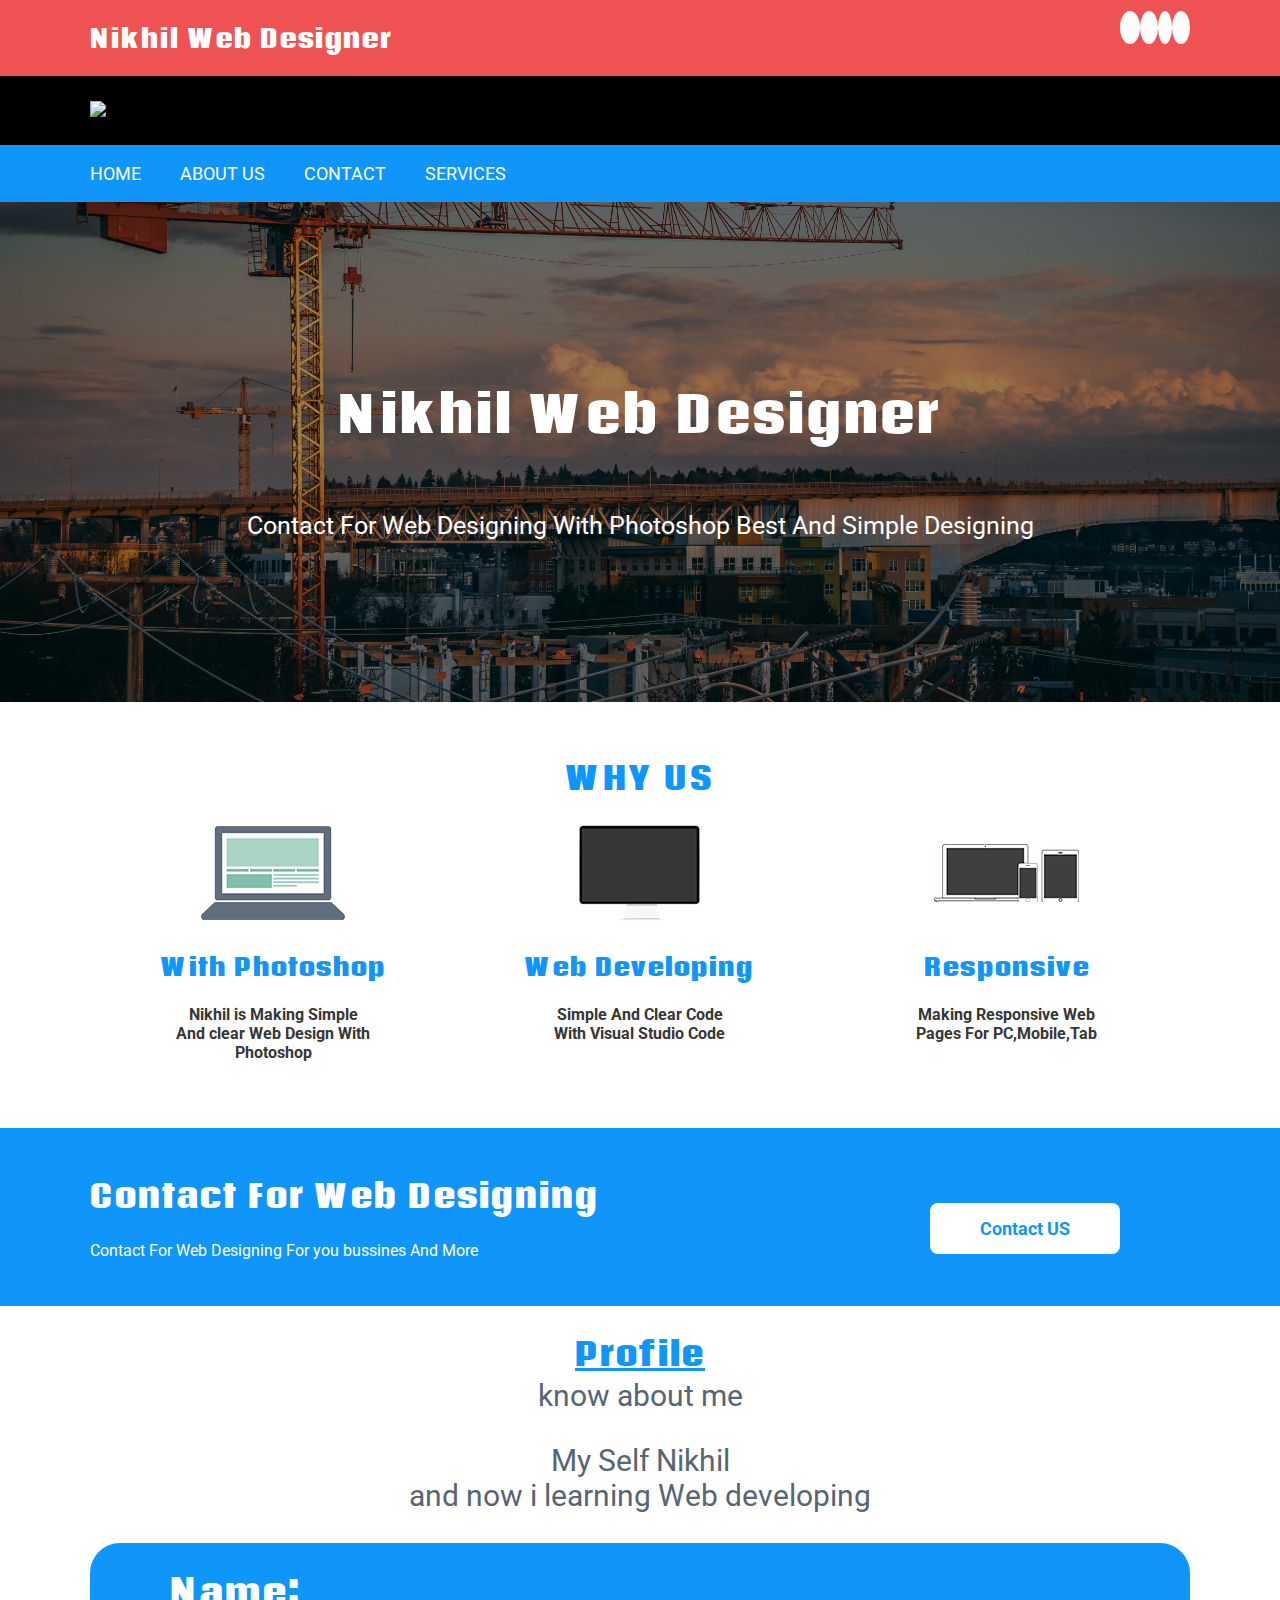
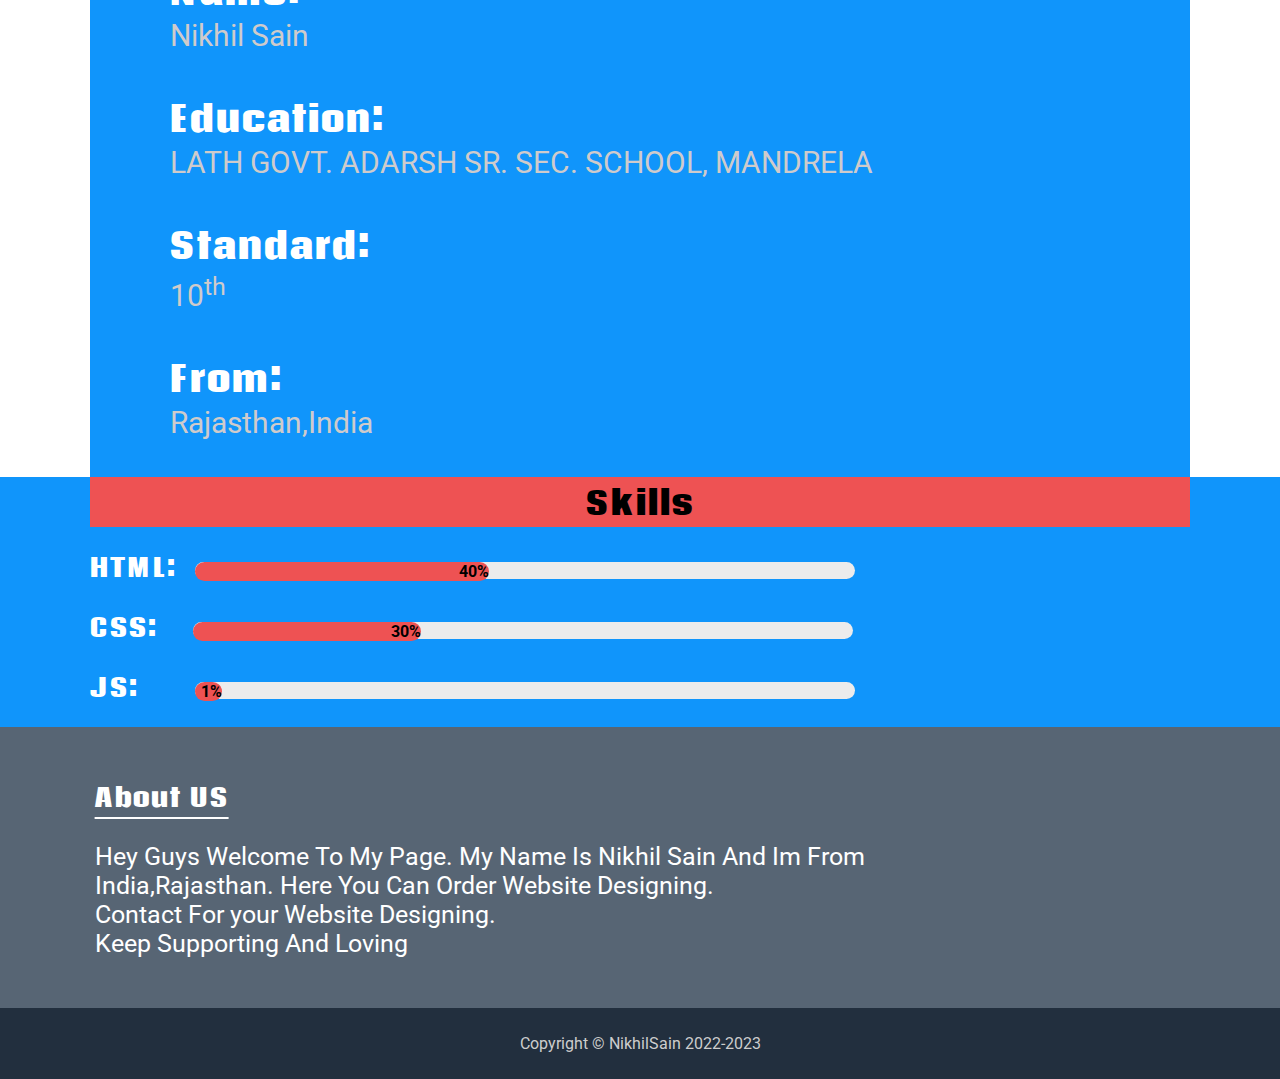
==== index.html @ d830c953 "Update index.html" ====
<!DOCTYPE html>
<html lang="en">
<head>
    <meta charset="UTF-8">
    <meta http-equiv="X-UA-Compatible" content="IE=edge">
    <meta name="viewport" content="width=device-width, initial-scale=1.0">
    <script async src="https://pagead2.googlesyndication.com/pagead/js/adsbygoogle.js?client=ca-pub-4811494682769703"
     crossorigin="anonymous"></script>
    <!-- favicon -->
    <!-- <link rel="apple-touch-icon" sizes="180x180" href="images/favicon/apple-touch-icon.png">
    <link rel="icon" type="image/png" sizes="32x32" href="images/favicon/favicon-32x32.png">
    <link rel="icon" type="image/png" sizes="16x16" href="images/favicon/favicon-16x16.png">
    <link rel="manifest" href="images/favicon/site.webmanifest">
    <meta name="msapplication-TileColor" content="#da532c">
    <meta name="theme-color" content="#ffffff"> -->

    <!-- favicon 2  -->
    <link rel="apple-touch-icon" sizes="60x60" href="images/favicon2/apple-touch-icon.png">
    <link rel="icon" type="image/png" sizes="32x32" href="images/favicon2/favicon-32x32.png">
    <link rel="icon" type="image/png" sizes="16x16" href="images/favicon2/favicon-16x16.png">
    <link rel="manifest" href="images/favicon2/site.webmanifest">
    <link rel="mask-icon" href="images/favicon2/safari-pinned-tab.svg" color="#5bbad5">
    <meta name="msapplication-TileColor" content="#da532c">
    <meta name="theme-color" content="#ffffff">

    <!-- google search console tag for verify -->
    <meta name="google-site-verification" content="36JHFNyHeUBOlXaxY9qEIIsFHERFGUezbSub5LZDFSk" />

    <!-- google-fonts -->
    <link rel="preconnect" href="https://fonts.googleapis.com">
    <link rel="preconnect" href="https://fonts.gstatic.com" crossorigin>
    <link href="https://fonts.googleapis.com/css2?family=Roboto&display=swap" rel="stylesheet">

    <!-- fontawesome -->
    <script src="https://kit.fontawesome.com/7990f8f415.js" crossorigin="anonymous"></script>

    <!-- google ads -->
    <!-- <script async src="https://pagead2.googlesyndication.com/pagead/js/adsbygoogle.js?client=ca-pub-5054787145013030"
     crossorigin="anonymous"></script> -->

    <!-- style -->
    <link rel="stylesheet" href="css/style.css">

    <title>Nikhil Web Designer</title>
    <meta name="description" content="Here is you can Make your website design and website developing">
</head>
<body>

    <div id="countainer">
        <!-- header -->
        <header>
            <!-- topbar -->
            <div id="topbar" class="uni-padding">
                <h1 id="heading-name">Nikhil Web Designer</h1>
                <div id="social-icon">
                    <a href="https://www.facebook.com/nikhil.sain.3194524/" target="_blank"><i class="fa-brands fa-facebook-f"></i></a>
                    <a href="whatsapp://send?phone=%20%20+91-7891541245%20&amp;text=Hello!" target="_blank"><i class="fa-brands fa-whatsapp"></i></a>
                    <a href="https://twitter.com/NikhilS04658724" target="_blank"><i class="fa-brands fa-twitter"></i></a>
                    <a href="https://www.instagram.com/nikhil_sain_74/" target="_blank"><i class="fa-brands fa-instagram"></i></a>
                </div>
            </div>

            <!-- logo bar -->
            <div id="logobar" class="uni-padding">
                <img src="images/logo3.jpg" alt="logo">
            </div>

            <!-- nav bar -->
            <nav id="navbar" class="uni-padding">
                <ul>
                    <!-- Mobile btn  -->
                    <li id="mobile-cross"><a href="javascript:void(0)" onclick="closeMenu()">Close <i class="fa-solid fa-square-xmark"></i></a></li>
                    <li><a id="a1" href="index.html">Home</a></li>
                    <li><a id="a2" href="about.html">About Us</a></li>
                    <li><a id="a3" href="">Contact</a></li>
                    <li><a id="a4" href="">Services</a></li>
                </ul>
            </nav>
            <!-- menu-bar-btn  -->
            <div id="mobile-bar-btn" onclick="openMenu()">
                <i class="fa-solid fa-bars"></i> Menu
            </div>
        </header>


        <!-- poster -->
        <div id="poster" class="uni-padding">
            <h1>Nikhil Web Designer</h1>
            <p>
                Contact For Web Designing With Photoshop Best And Simple Designing
            </p>
        </div>
        
        <script async src="https://pagead2.googlesyndication.com/pagead/js/adsbygoogle.js?client=ca-pub-4811494682769703"
     crossorigin="anonymous"></script>
<!-- developer -->
<ins class="adsbygoogle"
     style="display:block"
     data-ad-client="ca-pub-4811494682769703"
     data-ad-slot="6808204203"
     data-ad-format="auto"
     data-full-width-responsive="true"></ins>
<script>
     (adsbygoogle = window.adsbygoogle || []).push({});
</script>

        <!-- why us section -->
        <div id="whysection" class="uni-padding">
            <h1 id="why-us-heading">WHY US</h1>
            <div class="section33">
                <img src="images/why1.png" alt="">
                <h2>With Photoshop</h2>
                <b><p>Nikhil is Making Simple <br> And clear Web Design With <br> Photoshop</p></b>
            </div>
            <div class="section33">
                <img src="images/why2.png" alt="">
                <h2>Web Developing</h2>
                <b><p>Simple And Clear Code <br> With Visual Studio Code</p></b>
            </div>
            <div class="section33">
                <img src="images/why3.png" alt="">
                <h2>Responsive</h2>
                <b><p>Making Responsive Web <br> Pages For PC,Mobile,Tab</p></b>
            </div>
        </div>

        <!-- contact section -->
        <div id="contact-container" class="uni-padding">
            <div class="section70">
                <h1>Contact For Web Designing</h1>
                <p>Contact For Web Designing For you bussines And More</p>
            </div>
            <div class="section30">
                <a href="mailto:gameworld804@gmail.com?subject=For web developing help or contact" id="contact-btn">Contact US</a>
            </div>
        </div>

        <div id="profile-container" class="uni-padding">
            
            <div id="profile-name-header">
                <div>
                    <h1>Profile</h1>
                </div>

                <div>
                    <p>know about me</p>
                    <p>My Self Nikhil <br>
                    and now i learning Web developing</p>
                </div>
                    <!-- <p><ins>Profile</ins><br>Know About Me</p> -->
            </div>

            <div id="profile-info">
                <h3>Name:</h3>
                <p>Nikhil Sain</p>
                <!-- <h3>Last Name:</h3>
                <p>Sain</p> -->
                <!-- <h3>Fullname:</h3>
                <p>Nikhil Sain</p> -->
                <h3>Education:</h3>
                <p>LATH GOVT. ADARSH SR. SEC. SCHOOL, MANDRELA</p>
                <h3>Standard:</h3>
                <p>10<sup>th</sup></p>
                <h3>From:</h3>
                <p>Rajasthan,India</p>
            </div>

        </div>

        <div id="skill-container" class="uni-padding">

            <!-- skill header -->
            <div id="skill-header">
                <h1>Skills</h1>
            </div>

            <div id="skill-bars">

                <!-- skills bars -->
                <div class="skill-bar-html">
                    
                    <h1>HTML:</h1> <div><span>40%</span></div>

                </div>

                <div class="skill-bar-css">
                    
                    <h1>CSS:</h1> <div><span>30%</span></div>

                </div>

                <div class="skill-bar-javascript">
                    
                    <h1>JS:</h1> <div><span>1%</span></div>

                </div>

            </div>

        </div>

        <!-- footer -->
        <footer>
            <div id="about-us" class="uni-padding">
                <div id="footer-about">
                    <h3>About US</h3>
                    <p>Hey Guys Welcome To My Page. My Name Is Nikhil Sain And Im From <br> India,Rajasthan. Here You Can Order Website Designing. <br> Contact For your Website Designing. <br> Keep Supporting And Loving</p>
                </div>
            </div>
            <div id="copyright">
                <p>Copyright &copy; NikhilSain 2022-2023</p>
            </div>
        </footer>
    </div>

    <!-- script -->
    <script src="js/script.js"></script>
</body>
</html>
---- css/style.css ----
/* font */
@font-face{
    font-family: CodaCaption-ExtraBold;
    src: url(../fonts/CodaCaption-ExtraBold.ttf);
}
*{
    font-family: 'Roboto', sans-serif;
}
h1,h2,h3,h4,h5{
    font-family: CodaCaption-ExtraBold;
}

/* body */
body{
    margin: 0;
}
.uni-padding{
    padding: 0 7%;
}

/* top bar */
#topbar{
    /* background-color: #576574; */
    background-color: #ee5253;
    padding-top: 18px;
    padding-bottom: 18px;
    overflow: auto;
}
#heading-name{
    float: left;
    color: #fdfdfd;
    margin: 0;
    font-size: 25px;
}
#social-icon{
    float: right;
}
.fa-brands{
    background-color: #fdfdfd;
    color: #576574;
    padding: 7px;
    border-radius: 50%;
}
.fa-facebook-f{
    padding: 7px 10px;
}
.fa-whatsapp{
    padding: 7px 9px;
}
.fa-instagram{
    padding: 7px 9px;
}

/* Logo bar */
#logobar{
    background-color: #000000;
}
#logobar img{
    /* width: 150px; */
    /* width: 800px; is wale me acha khasa bda img hain but latest wala use kiya  */
    width: 800px;
    margin: 25px 0px;
}

/* nav bar */

#navbar{
    /* background-color: #ee5253; */
    background-color: #1095fb;
}
#navbar ul{
    margin: 0;
    padding: 0;
}
#navbar ul li{
    display: inline-block;
    padding: 18px 0px;
    padding-right: 35px;
}
#navbar ul li a{
    text-transform: uppercase;
    color: #fdfdfd;
    text-decoration: none;
    font-size: 18px;
    /* position: relative;
    top: -10px; */
}

#a1:hover{
    position: relative;
    top: -5px;
}
#a2:hover{
    position: relative;
    top: -5px;
}
#a3:hover{
    position: relative;
    top: -5px;
}
#a4:hover{
    position: relative;
    top: -5px;
}


/* poster */
#poster{
    background-image: url(../images/banner.jpg);
    background-attachment: fixed;
    height: 500px;
    background-position: center;
    background-size: cover;
    display: flex;
    justify-content: center;
    align-items: center;
    color: white;
    flex-direction: column;
}
#poster h1{
    font-size: 50px;
}
#poster p{
    /* font-size: 18px; */
    font-size: 25px;
    text-align: center;
}

/* why us */
#whysection{
    overflow: auto;
    margin-bottom: 50px;
}
#why-us-heading{
    /* color: #ee5253; */
    color: #1095fb;
    text-align: center;
    font: 35px;
    margin-top: 50px;
}
.section33{
    width: 33.33%;
    float: left;
    text-align: center;
    box-sizing: border-box;
}
.section33 h2{
    /* color: #ee5253; */
    color: #1095fb;
}
.section33 p{
    color: #363636;
}
/* .section33 img{
    width: 150px;
} */


/* contact section */
#contact-container{
    /* background-color: #ee5253; */
    background-color: #1095fb;
    color: white;
    overflow: auto;
    padding-top: 20px;
    padding-bottom: 30px;
}
.section70{
    width: 70%;
    float: left;
}
.section30{
    width: 30%;
    float: left;
    text-align: center;
    padding-top: 70px;
}
#contact-btn{
    background-color: white;
    /* color: #ee5253; */
    color: #1095fb;
    padding: 15px 50px;
    text-decoration: none;
    border-radius: 8px;
    font-size: 18px;
    font-weight: bold;
}

/* profile section  */

/* profile header section  */
#profile-name-header div{
    text-align: center;
}
#profile-name-header div h1{
    text-decoration: underline;
    margin-bottom: 0;
}
#profile-name-header div p{
    color: #576574;
    font-size: 30px;
    margin-top: 0;
}

#profile-name-header{
    /* color: #ee5253; */
    color: #1095fb;
}

/* profile-infos  */
#profile-info{
    /* border-radius: 30px; */
    /* border-radius: 0px 160px; */
    border-radius: 30px 30px 0px 0px;
    font-size: 30px;
    /* background-color: #ee5253; */
    background-color: #1095fb;
    color: white;
    padding-top: 20px;
    /* padding-bottom: 20px; */
    margin-bottom: 10px;
}
#profile-info h3{
    padding-left: 80px;
}
#profile-info p{
    padding-left: 80px;
}
#profile-info h3{
    margin: 0;
    /* color: rgb(28, 26, 26); */
    color: white;
    /* padding: 20px; */
    /* padding-left: 80px; */
    /* border-bottom: 3px solid white; */
}
#profile-info p{
    color:#cfcbcb;
    margin-top: 0;
    /* border-bottom: 3px solid white; */
    padding-bottom: 37px;
    margin-bottom: 0;
}

/* SKILL */

/* skill header  */
#skill-container{
    /* background-color: #ee5253; */
    background-color: #1095fb;
    margin-top: -10px;
}
#skill-header{
    /* background-color: #576574; */
    background-color:#ee5253;
    text-align: center;
}
#skill-header h1{
    margin: 0;
}

/* bar for html-skill  */
.skill-bar-html{
    padding-top: 20px;
    padding-bottom: 20px;
}
.skill-bar-html h1{
    color: white;
    display: inline;
    font-size: 25px;

}
.skill-bar-html div{
    font-weight: bolder;
    display: inline-block;
    background-color: rgb(236, 236, 236);
    width: 60%;
    height: 17px;
    border-radius: 20px;
    margin-left: 15px;
}
.skill-bar-html div span{
    padding-left: 40%;
    /* background-color: deepskyblue; */
    background-color:#ee5253;
    width: max-content;
    border-radius: 20px;
}

/* bar for css-skill */

.skill-bar-css h1{
    color: white;
    display: inline;
    font-size: 25px;

}
.skill-bar-css div{
    font-weight: bolder;
    display: inline-block;
    background-color: rgb(236, 236, 236);
    width: 60%;
    height: 17px;
    border-radius: 20px;
    margin-left: 32px;
}
.skill-bar-css div span{
    padding-left: 30%;
    /* background-color: deepskyblue; */
    background-color:#ee5253;
    width: max-content;
    border-radius: 20px;
}

/* skill for JavaScript */
.skill-bar-javascript{
    padding-top: 20px;
    padding-bottom: 20px;
}
.skill-bar-javascript h1{
    color: white;
    display: inline;
    font-size: 25px;

}
.skill-bar-javascript div{
    font-weight: bolder;
    display: inline-block;
    background-color: rgb(236, 236, 236);
    width: 60%;
    height: 17px;
    border-radius: 20px;
    margin-left: 53px;
}
.skill-bar-javascript div span{
    padding-left: 1%;
    /* background-color: deepskyblue; */
    background-color:#ee5253;
    width: max-content;
    border-radius: 20px;
}


/* footer */
#about-us{
    background-color: #576574;
    color: white;
}
#footer-about{
    padding: 25px 5px;
}
#footer-about h3{
    text-decoration: underline;
    text-underline-offset: 10px;
    text-decoration-thickness: 2px;
    font-size: 25px;
}
#footer-about p{
    font-size: 25px;
}
#copyright{
    background-color: #222f3e;
    text-align: center;
    color: #cdcdcd;
    padding: 10px;
}

/* mobile menu  */
#navbar ul #mobile-cross, #mobile-bar-btn{
    display: none;
}

/* responsive mobile */

/* poster responsive */
@media only screen  and (max-width: 865px){
    #logobar img{
        width: 438px;
    }
}

/* other responsive */
@media only screen  and (max-width: 500px){
    #logobar{
        text-align: center;
    }
    #logobar img{
        width: 200px;
    }
    #poster h1 {
        /* font-size: 26px; */
        font-size: 25px;
    }
    #heading-name{
        font-size: 15px;
    }
    .section33, .section70, .section30, .div33{
        width: 100%;
    }
    .section70{
        text-align: center;
        padding-right: 0px;
    }
    .section30{
        padding-top: 20px;
        padding-bottom: 20px;
    }

    #profile-name-header div p{
        font-size: 18px;
    }

    #profile-info{
        /* font-size: 24; */
        font-size: 15px;
    }
    #profile-info h3{
        padding-left: 27px;
    }
    #profile-info p{
        padding-left: 27px;
    }
}

/* mobile menu */
@media only screen  and (max-width: 500px){
    #navbar{
        position: absolute;
        top: 0px;
        height: 100vh;
        width: 280px;
        padding: 0px;
    }
    #navbar ul li{
        display: block;
        padding: 18px 0px;
        padding-right: 35px;
        border-bottom: 1px solid grey;
        padding-left: 20px;
    }
    #mobile-cross{
        text-align: right;
    }
    .fa-square-xmark{
        font-size: 25px;
    }
    #navbar{
        left: -280px;
        transition: 0.3s ease;
    }
    #mobile-bar-btn{
        /* background-color: #ee5253; */
        background-color: #1095fb;
        color: white;
        padding: 18px;
        font-size: 28px;
    }
    #navbar ul #mobile-cross, #mobile-bar-btn{
        display: block;
    }
}
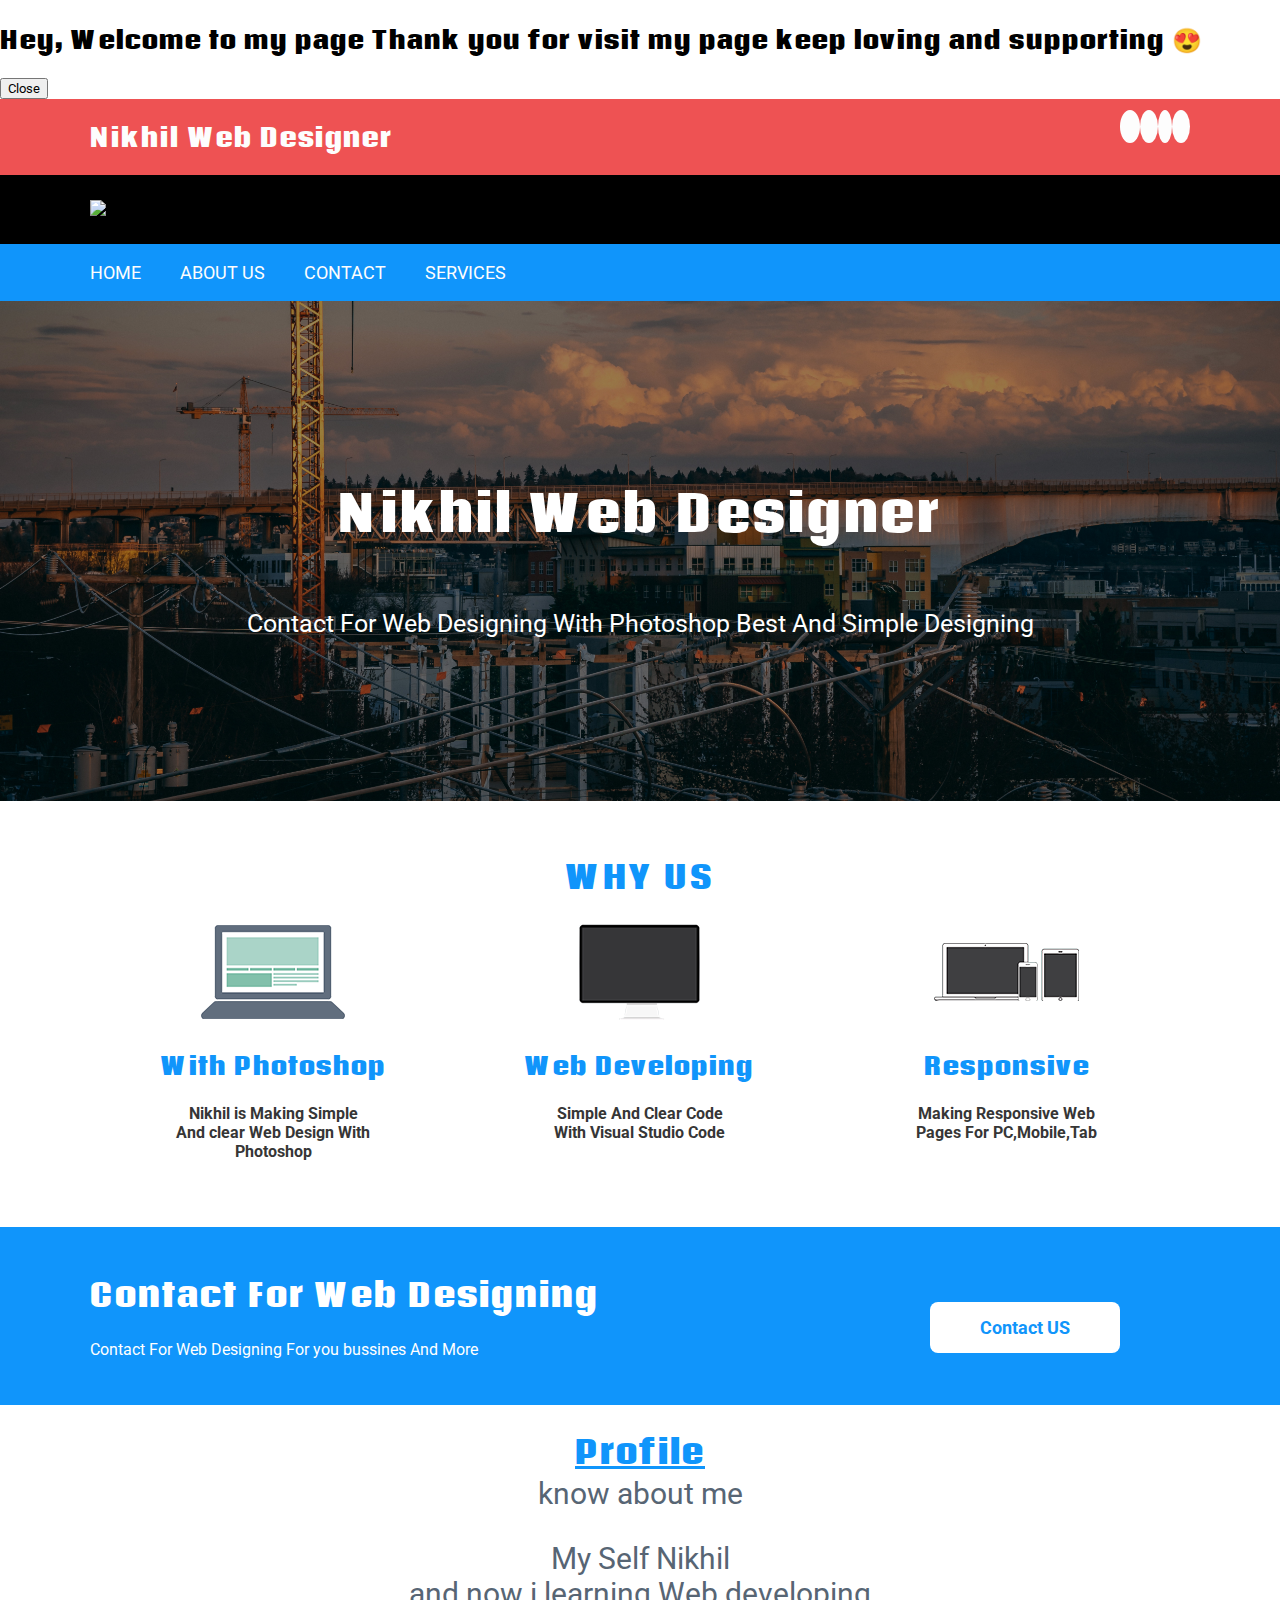
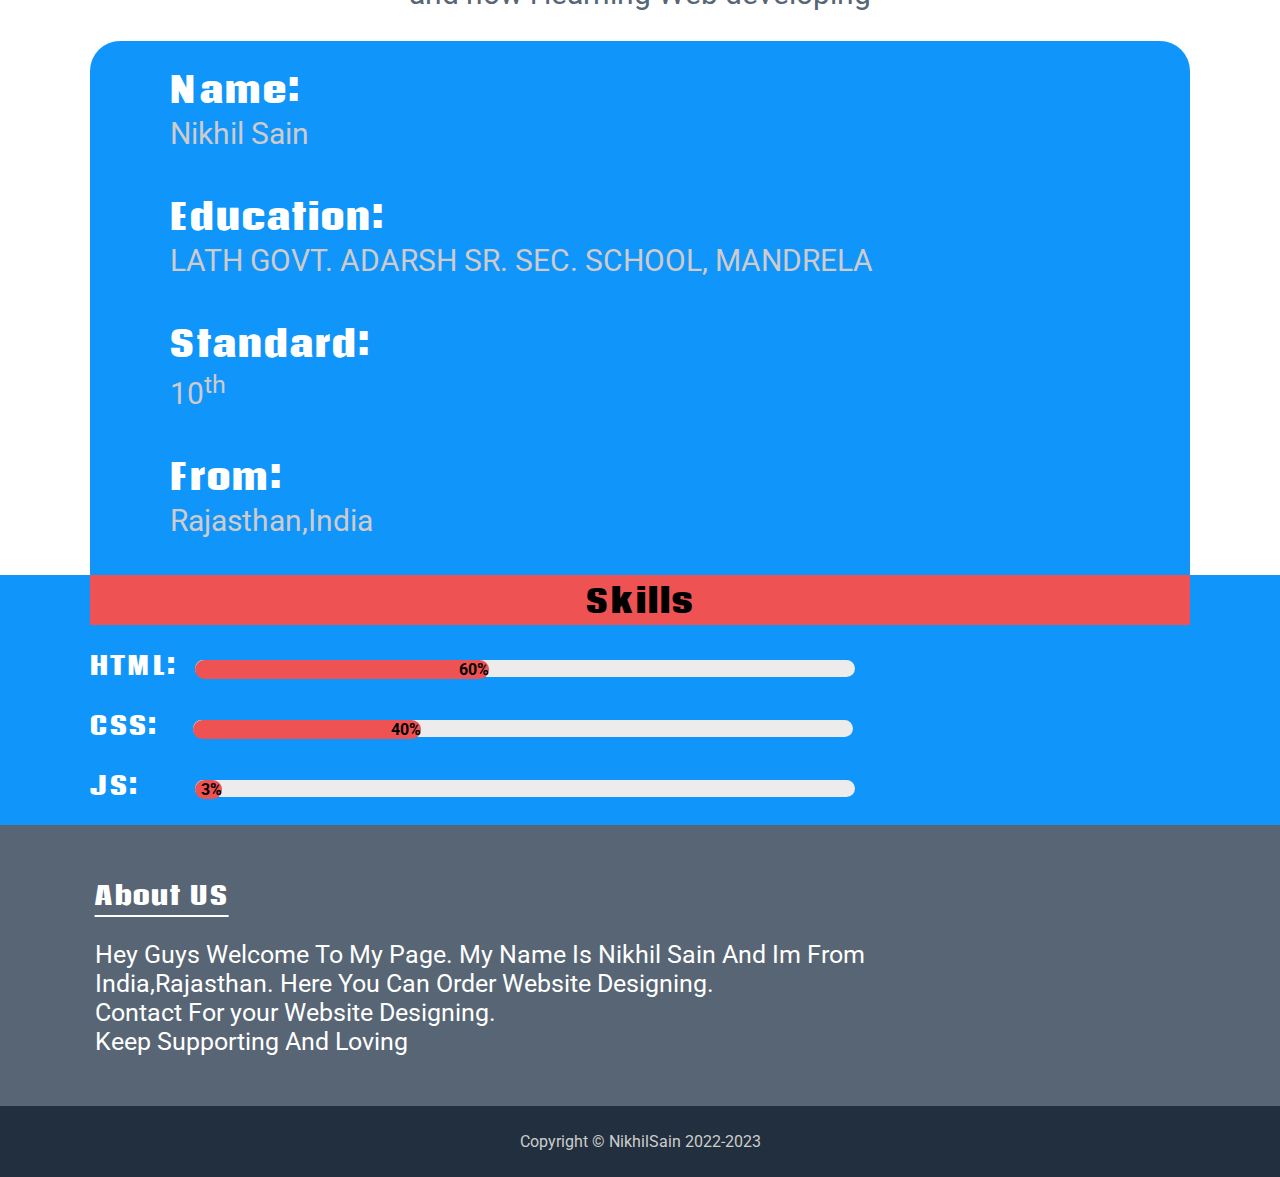
==== commit ac7e796e: "Update index.html" ====
--- a/index.html
+++ b/index.html
@@ -34,12 +34,10 @@
     <!-- fontawesome -->
     <script src="https://kit.fontawesome.com/7990f8f415.js" crossorigin="anonymous"></script>
 
-    <!-- google ads -->
-    <!-- <script async src="https://pagead2.googlesyndication.com/pagead/js/adsbygoogle.js?client=ca-pub-5054787145013030"
-     crossorigin="anonymous"></script> -->
 
     <!-- style -->
     <link rel="stylesheet" href="css/style.css">
+    <link rel="stylesheet" href="css/intro.css">
 
     <title>Nikhil Web Designer</title>
     <meta name="description" content="Here is you can Make your website design and website developing">
@@ -47,6 +45,15 @@
 <body>
 
     <div id="countainer">
+
+        <!-- Intro -->
+        <div id="intro-container">
+            <div id="intro">
+                <h2>Hey, Welcome to my page Thank you for visit my page keep loving and supporting 😍</h2>
+            </div>
+            <button onclick="closeIntro()" id="intro-close-btn">Close</button>
+        </div>
+
         <!-- header -->
         <header>
             <!-- topbar -->
@@ -90,7 +97,7 @@
                 Contact For Web Designing With Photoshop Best And Simple Designing
             </p>
         </div>
-        
+
         <script async src="https://pagead2.googlesyndication.com/pagead/js/adsbygoogle.js?client=ca-pub-4811494682769703"
      crossorigin="anonymous"></script>
 <!-- developer -->
@@ -179,19 +186,19 @@
                 <!-- skills bars -->
                 <div class="skill-bar-html">
                     
-                    <h1>HTML:</h1> <div><span>40%</span></div>
+                    <h1>HTML:</h1> <div><span>60%</span></div>
 
                 </div>
 
                 <div class="skill-bar-css">
                     
-                    <h1>CSS:</h1> <div><span>30%</span></div>
+                    <h1>CSS:</h1> <div><span>40%</span></div>
 
                 </div>
 
                 <div class="skill-bar-javascript">
                     
-                    <h1>JS:</h1> <div><span>1%</span></div>
+                    <h1>JS:</h1> <div><span>3%</span></div>
 
                 </div>
 
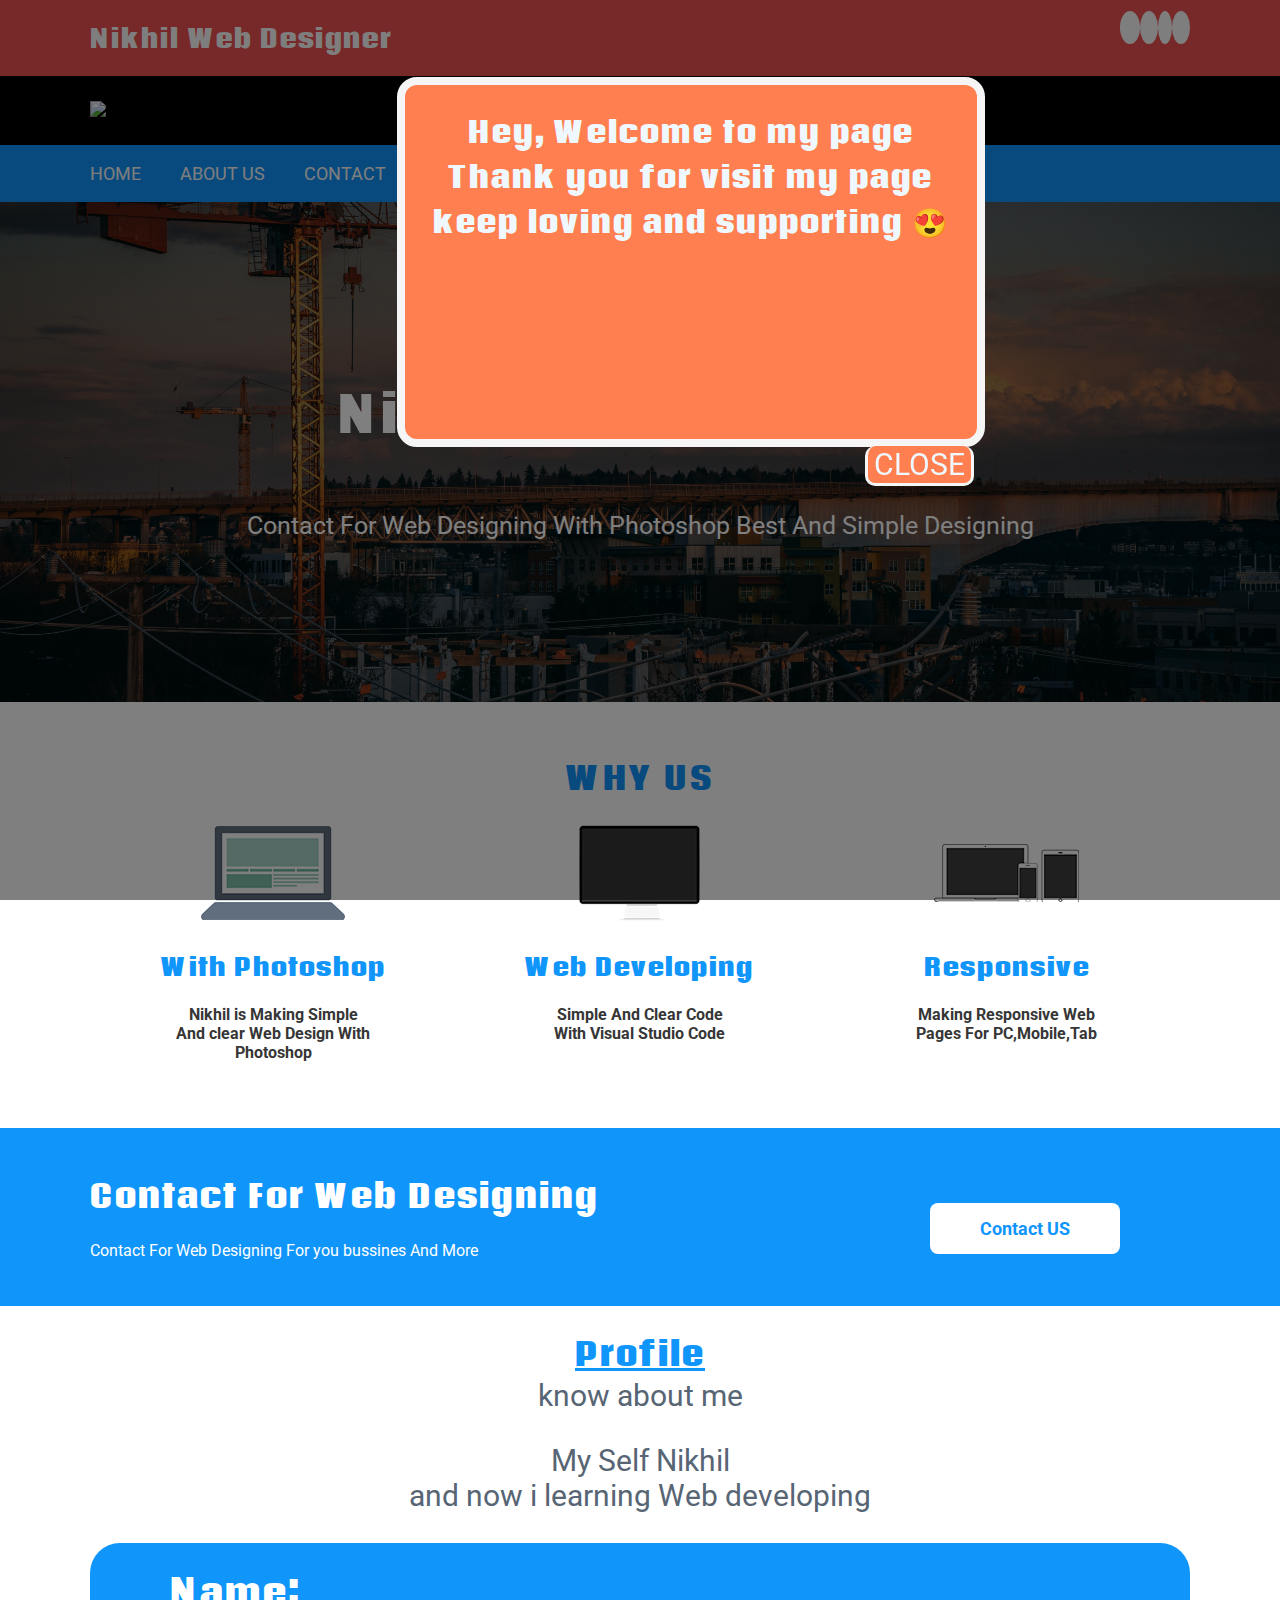
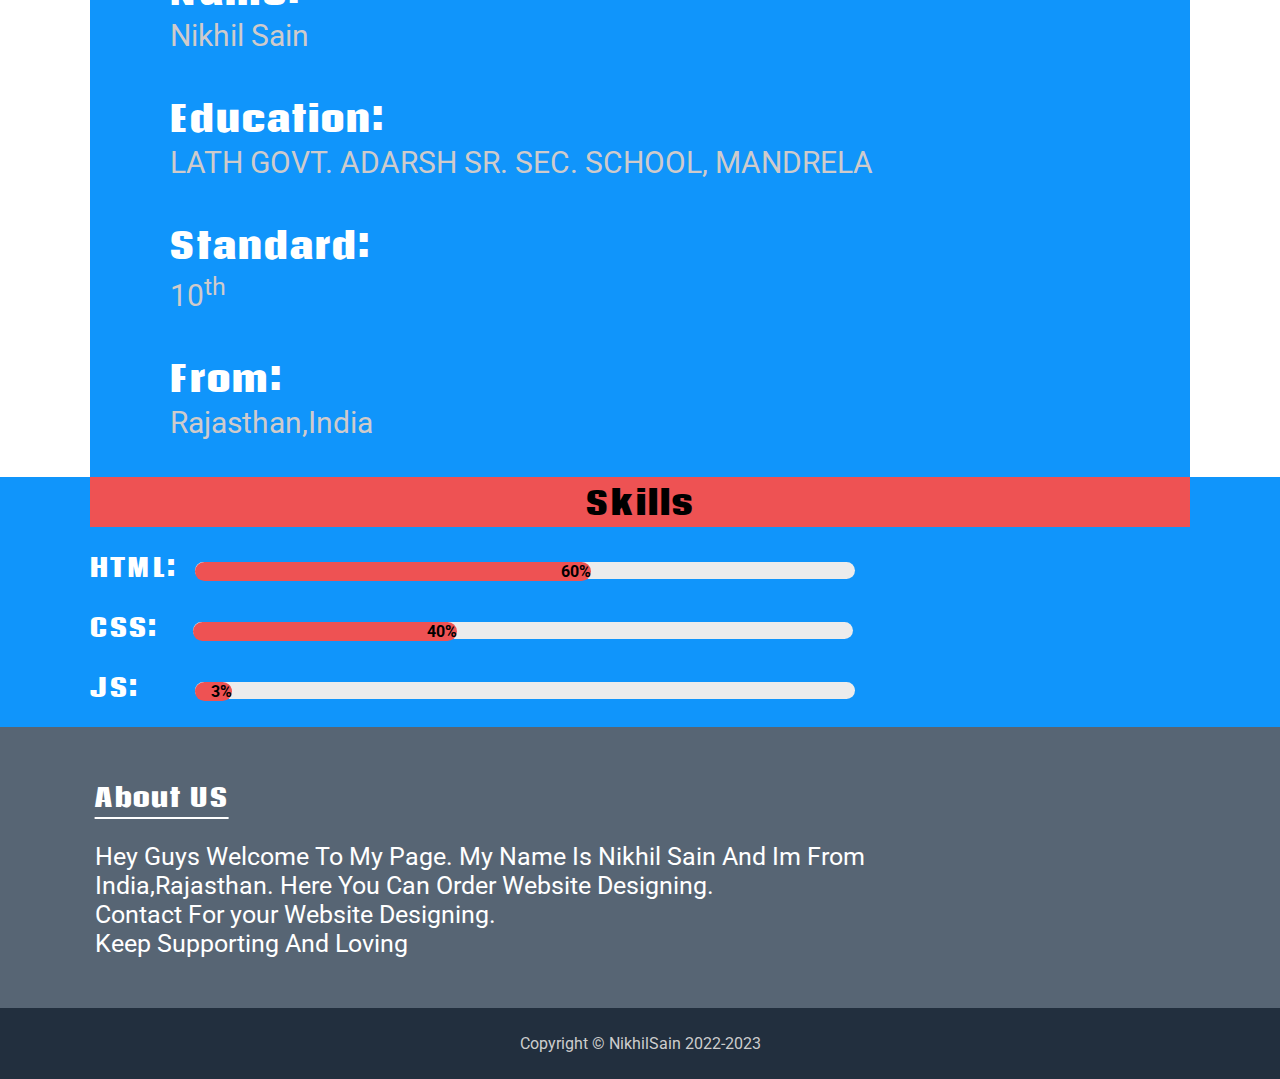
==== commit 4e32c9ec: "Update index.html" ====
--- a/index.html
+++ b/index.html
@@ -38,6 +38,7 @@
     <!-- style -->
     <link rel="stylesheet" href="css/style.css">
     <link rel="stylesheet" href="css/intro.css">
+    <link rel="stylesheet" href="css/selection.css">
 
     <title>Nikhil Web Designer</title>
     <meta name="description" content="Here is you can Make your website design and website developing">
@@ -47,12 +48,17 @@
     <div id="countainer">
 
         <!-- Intro -->
-        <div id="intro-container">
-            <div id="intro">
-                <h2>Hey, Welcome to my page Thank you for visit my page keep loving and supporting 😍</h2>
-            </div>
-            <button onclick="closeIntro()" id="intro-close-btn">Close</button>
-        </div>
+        <div id="dark-bg">
+
+            <div id="intro-container">
+                <div id="intro">
+                    <h2>Hey, Welcome to my page Thank you for visit my page keep loving and supporting 😍</h2>
+                </div>
+                <button onclick="closeIntro()" id="intro-close-btn">CLOSE</button>
+            </div> 
+
+        </div>
+        
 
         <!-- header -->
         <header>
@@ -69,7 +75,7 @@
 
             <!-- logo bar -->
             <div id="logobar" class="uni-padding">
-                <img src="images/logo3.jpg" alt="logo">
+                <img src="images/Logo3.jpg" alt="logo">
             </div>
 
             <!-- nav bar -->
--- a/css/style.css
+++ b/css/style.css
@@ -8,6 +8,28 @@
 }
 h1,h2,h3,h4,h5{
     font-family: CodaCaption-ExtraBold;
+}
+
+/* scrollbar style  */
+::-webkit-scrollbar{
+    width: 15px;
+}
+::-webkit-scrollbar-track{
+    background-color: #666;
+}
+::-webkit-scrollbar-thumb{
+    background-color: #1095fb;
+    border-radius: 1rem;
+    border: 3px solid transparent;
+    background-clip: content-box;
+
+}
+
+::-webkit-scrollbar-thumb:hover{
+    background-color: #ee5253;
+}
+::-webkit-scrollbar-thumb:active{
+    background-color: #1095fb;
 }
 
 /* body */
@@ -280,7 +302,7 @@
     margin-left: 15px;
 }
 .skill-bar-html div span{
-    padding-left: 40%;
+    padding-left: 55.5%;
     /* background-color: deepskyblue; */
     background-color:#ee5253;
     width: max-content;
@@ -305,7 +327,7 @@
     margin-left: 32px;
 }
 .skill-bar-css div span{
-    padding-left: 30%;
+    padding-left: 35.5%;
     /* background-color: deepskyblue; */
     background-color:#ee5253;
     width: max-content;
@@ -333,7 +355,7 @@
     margin-left: 53px;
 }
 .skill-bar-javascript div span{
-    padding-left: 1%;
+    padding-left: 2.5%;
     /* background-color: deepskyblue; */
     background-color:#ee5253;
     width: max-content;
@@ -364,6 +386,8 @@
     color: #cdcdcd;
     padding: 10px;
 }
+
+
 
 /* mobile menu  */
 #navbar ul #mobile-cross, #mobile-bar-btn{
@@ -459,3 +483,4 @@
         display: block;
     }
 }
+
--- a/css/intro.css
+++ b/css/intro.css
@@ -0,0 +1,68 @@
+/* @keyframes border {
+    0% { border-color: whitesmoke; color: whitesmoke; }
+    10% { border-color:crimson; color: crimson; }
+    25% { border-color:blueviolet; color: blueviolet; }
+    50% { border-color:cadetblue; color: cadetblue; }
+    75% { border-color:cornflowerblue; color: cornflowerblue; }
+    100% { border-color:deepskyblue; color: deepskyblue; }
+
+} */
+body{
+    overflow-y: hidden;
+}
+
+#dark-bg{
+    position: absolute;
+    background-image: url(../images/intro_dark_bg.png);
+    width: 100%;
+    height: 100vh;
+    
+}
+
+#intro-container{
+    /* display: none; */
+    position: fixed;
+    left: 31%;
+    top: 77px;
+}
+#intro{
+    text-align: center;
+    color: aliceblue;
+    background-color:coral;
+    border: 8px solid whitesmoke;
+    border-radius: 20px;
+    width: 552px;
+    height: 354px;
+    font-size: 19px;
+    padding: 0px 10px;
+    animation-name: border;
+    animation-duration: 1s;
+    animation-iteration-count: infinite;
+}
+#intro-close-btn{
+    background-color: coral;
+    border: 3px solid whitesmoke;
+    border-radius: 10px;
+    border-top: 0px;
+    color: aliceblue;
+    position: absolute;
+    bottom: -39px;
+    right: 11px;
+    font-size: 30px;
+}
+#intro-close-btn:hover{
+    color: black;
+    cursor: pointer;
+}
+
+/* intro responsive */
+@media only screen  and (max-width: 500px){
+    #intro{
+        width: 222px;
+        height: 451px;
+    }
+    #intro-container{
+        left: 16%;
+        top: 126px;
+    }
+}
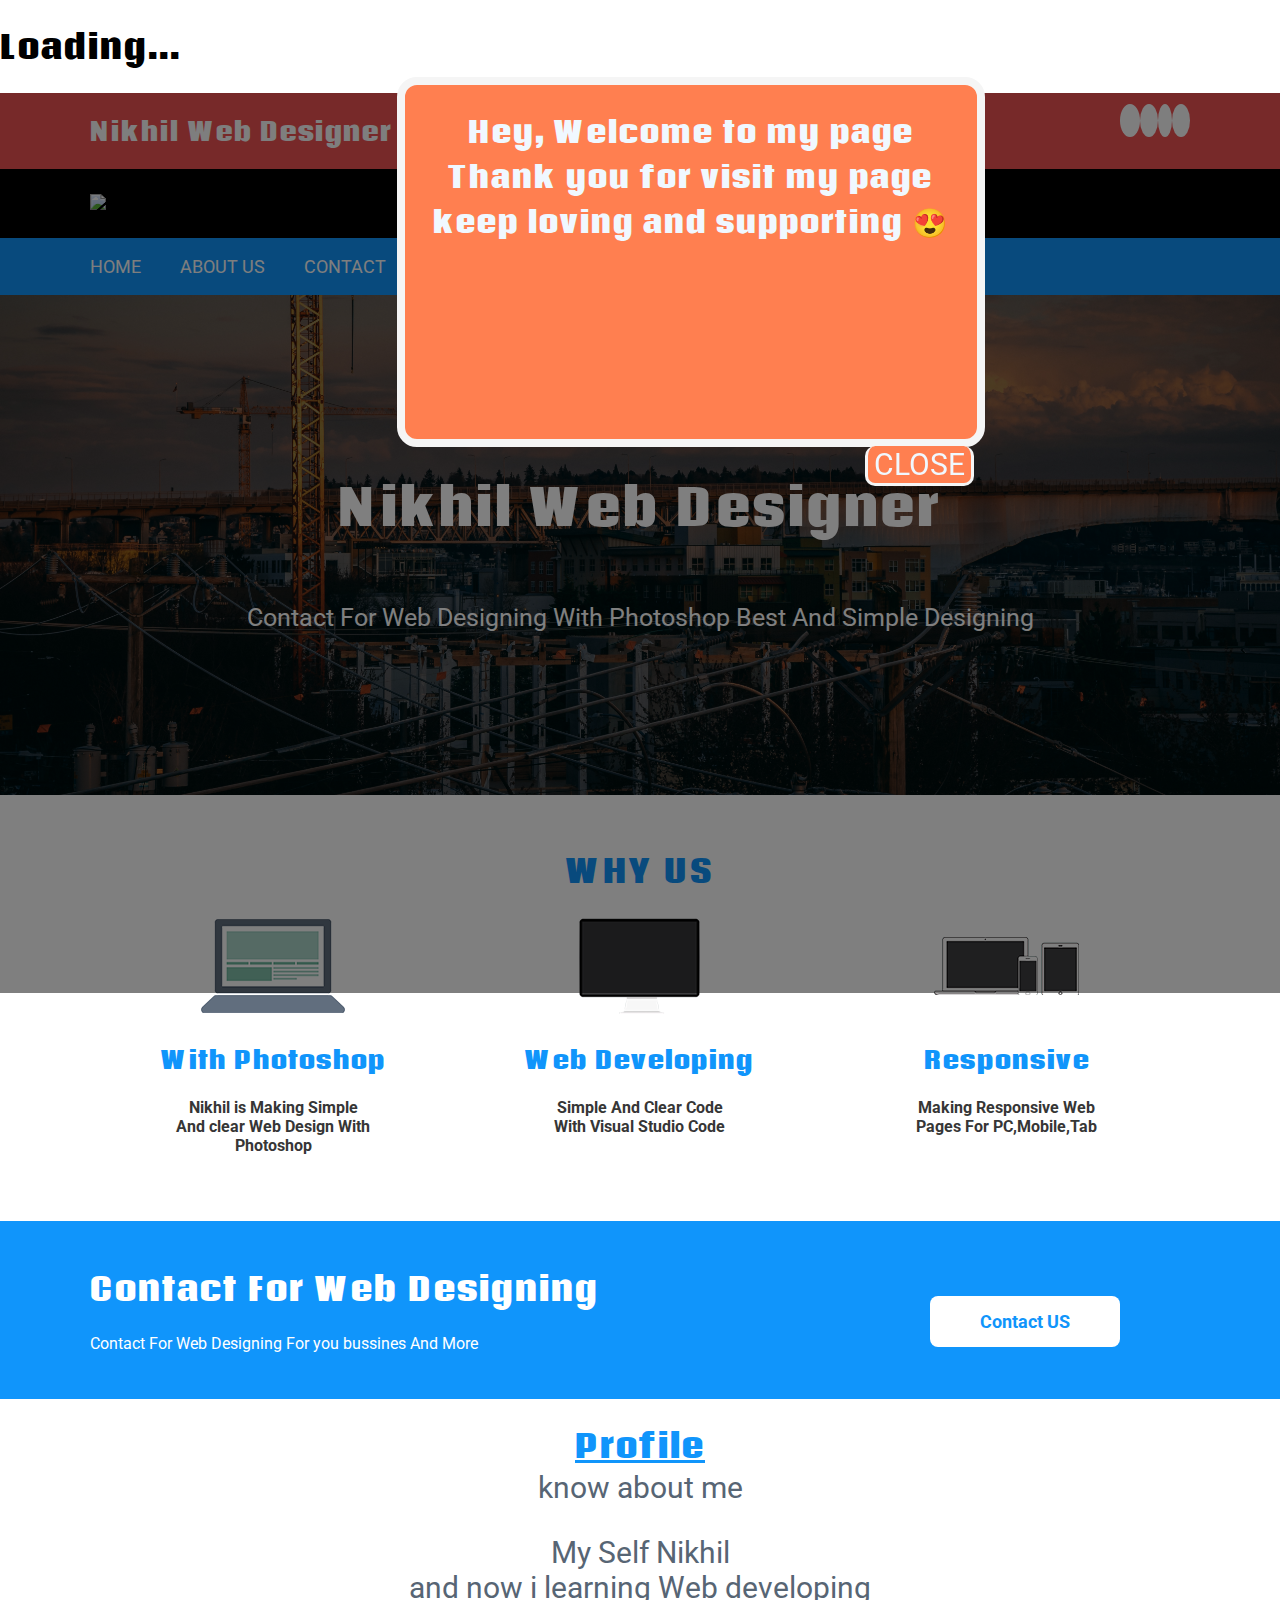
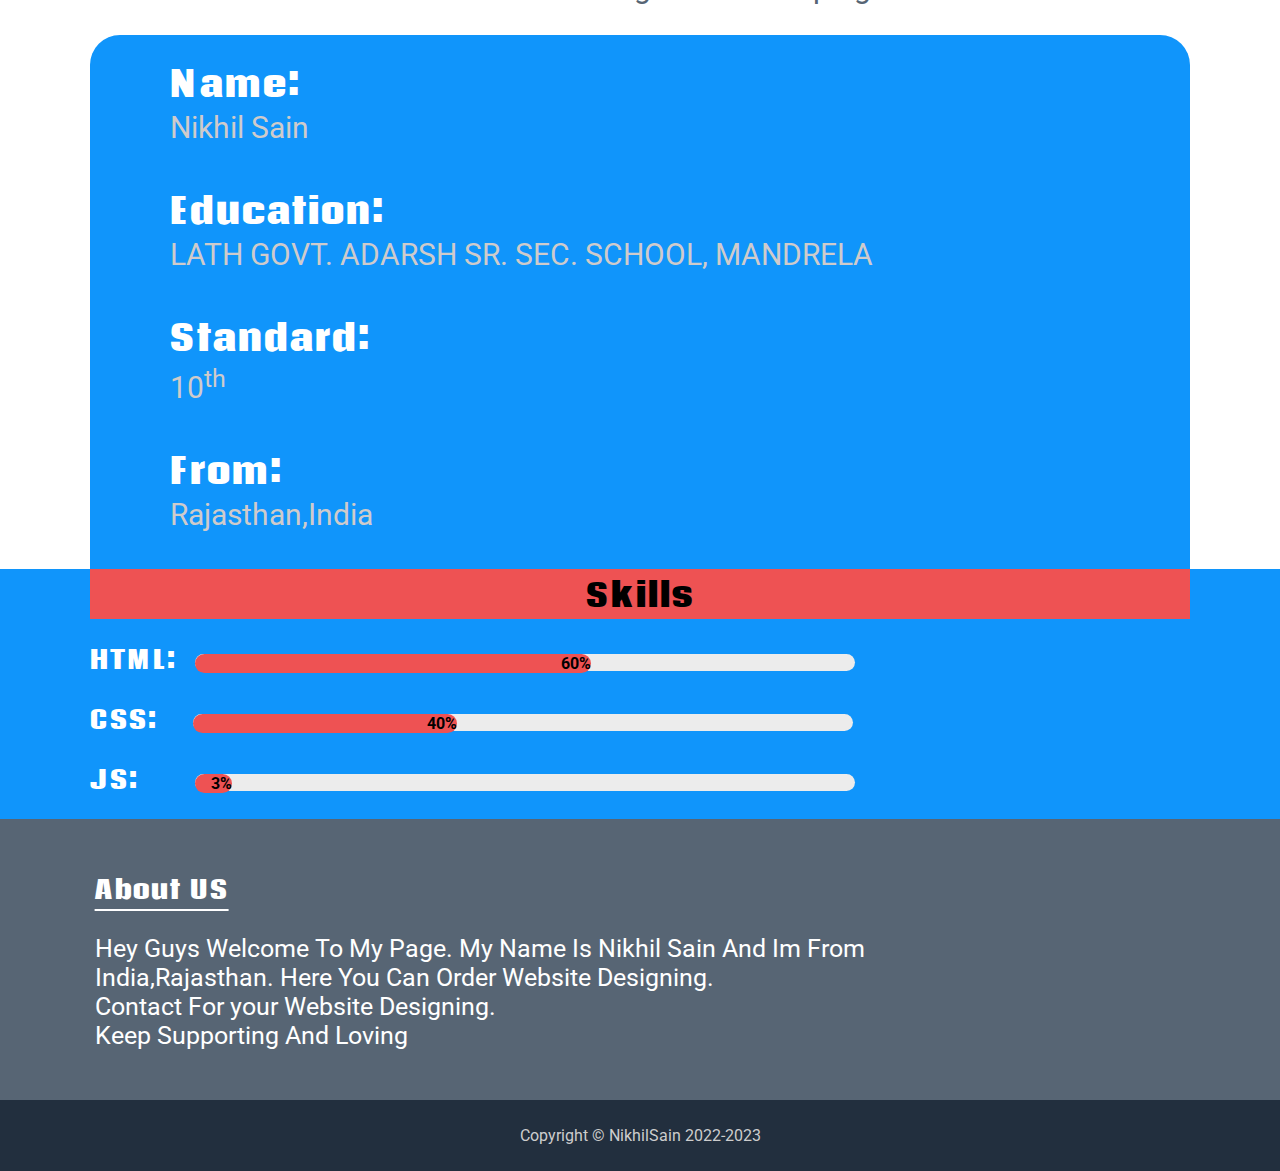
==== commit 3393e19f: "Update index.html" ====
--- a/index.html
+++ b/index.html
@@ -39,11 +39,15 @@
     <link rel="stylesheet" href="css/style.css">
     <link rel="stylesheet" href="css/intro.css">
     <link rel="stylesheet" href="css/selection.css">
+    <link rel="stylesheet" href="css/nav-btns-border-expand.css">
+    <link rel="stylesheet" href="css/selection.css">
 
     <title>Nikhil Web Designer</title>
     <meta name="description" content="Here is you can Make your website design and website developing">
 </head>
-<body>
+<body onload="myFunction()">
+
+    <div id="loading"><h1>Loading...</h1></div>
 
     <div id="countainer">
 
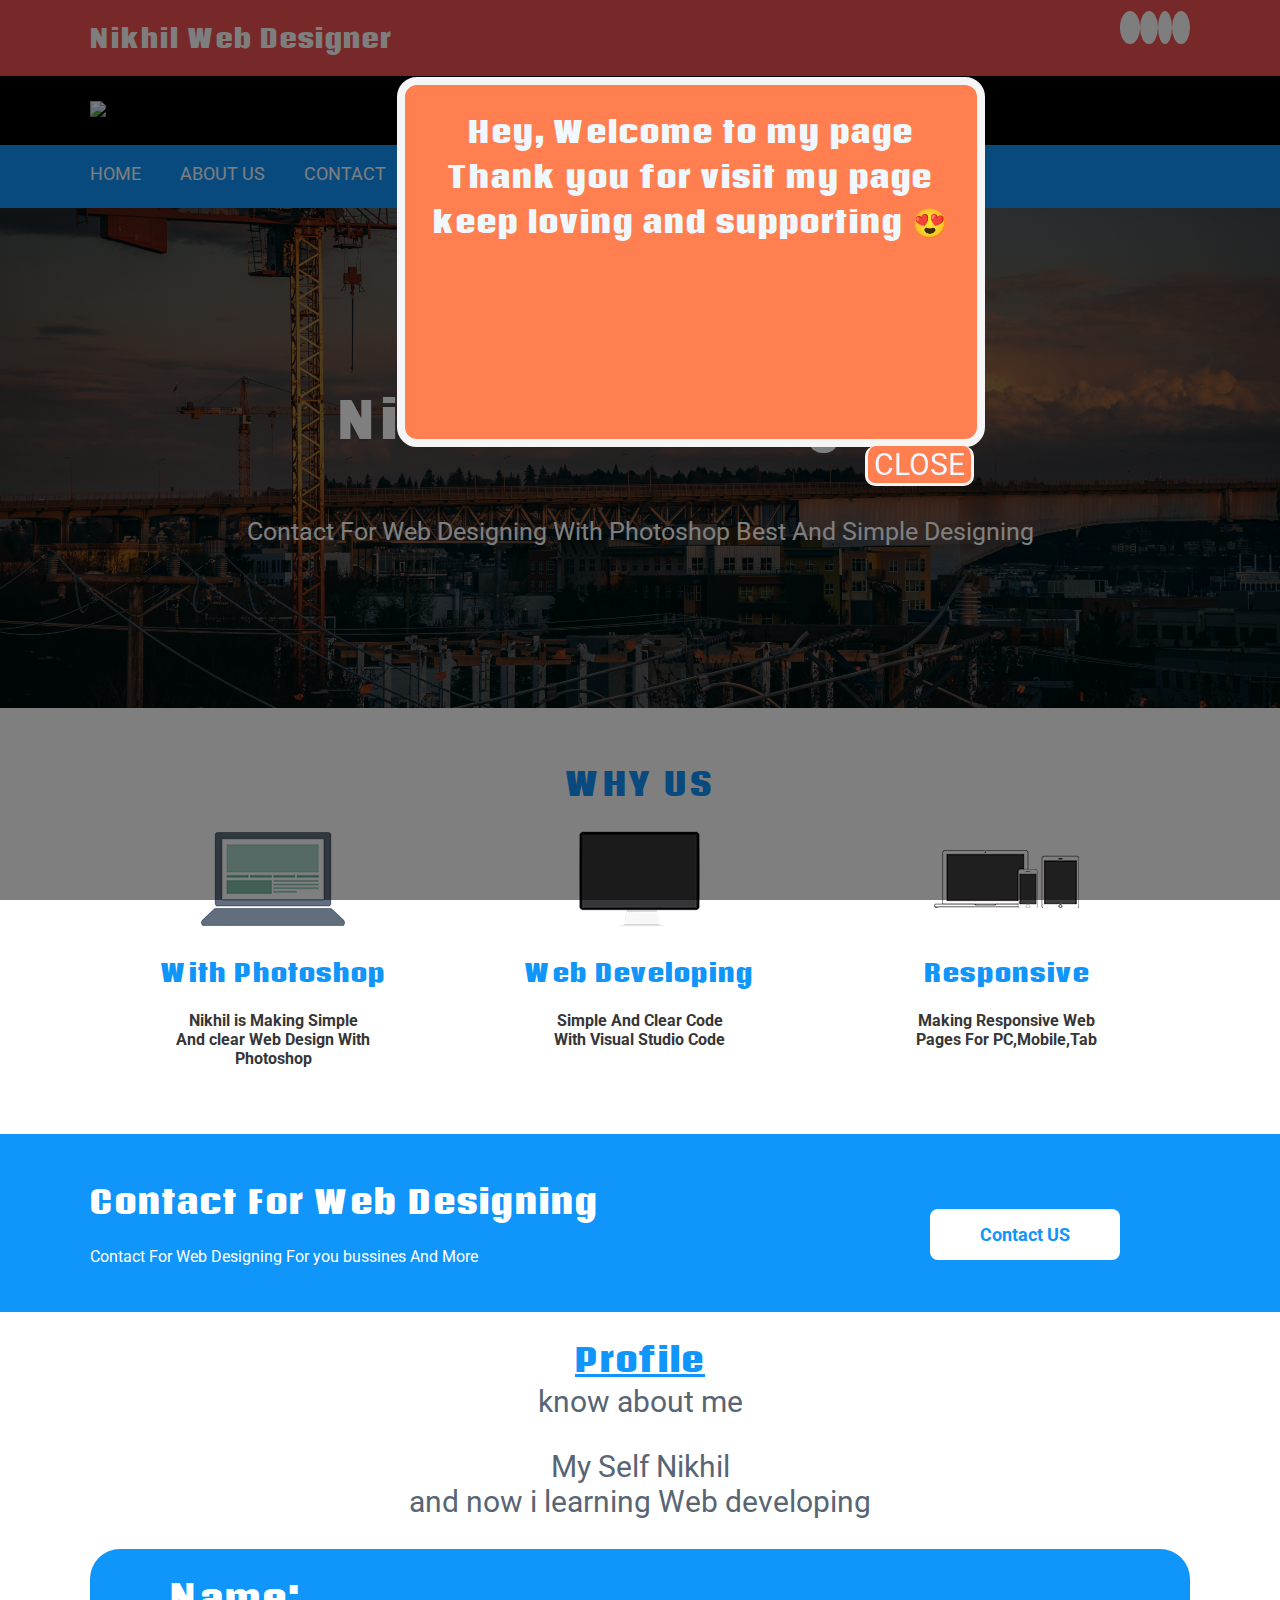
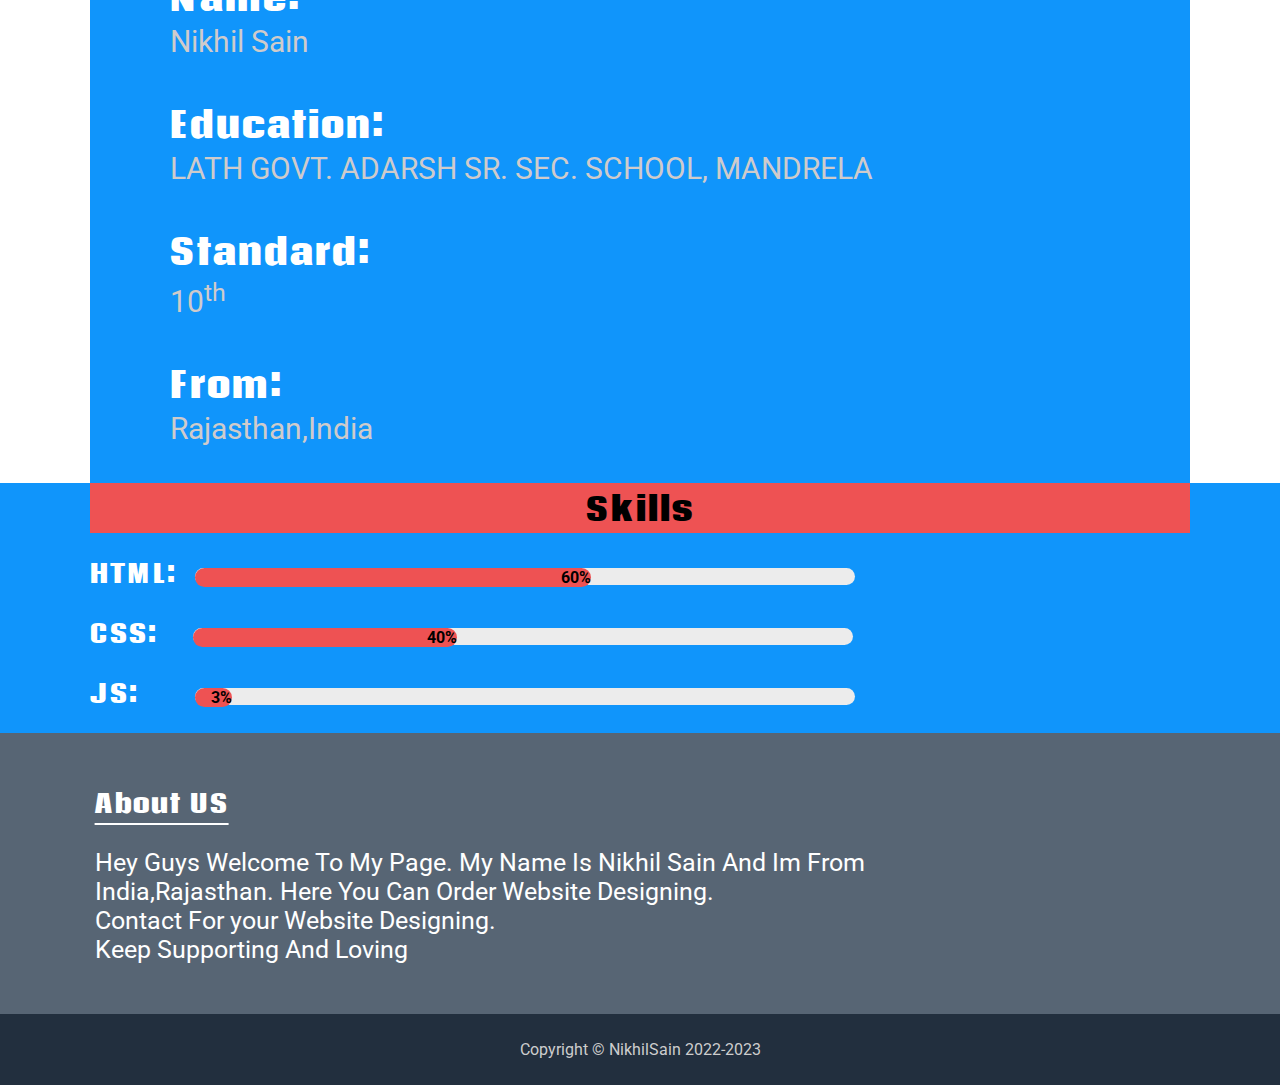
==== commit 806eaae7: "Add files via upload" ====
--- a/index.html
+++ b/index.html
@@ -1,236 +1,236 @@
-<!DOCTYPE html>
-<html lang="en">
-<head>
-    <meta charset="UTF-8">
-    <meta http-equiv="X-UA-Compatible" content="IE=edge">
-    <meta name="viewport" content="width=device-width, initial-scale=1.0">
-    <script async src="https://pagead2.googlesyndication.com/pagead/js/adsbygoogle.js?client=ca-pub-4811494682769703"
-     crossorigin="anonymous"></script>
-    <!-- favicon -->
-    <!-- <link rel="apple-touch-icon" sizes="180x180" href="images/favicon/apple-touch-icon.png">
-    <link rel="icon" type="image/png" sizes="32x32" href="images/favicon/favicon-32x32.png">
-    <link rel="icon" type="image/png" sizes="16x16" href="images/favicon/favicon-16x16.png">
-    <link rel="manifest" href="images/favicon/site.webmanifest">
-    <meta name="msapplication-TileColor" content="#da532c">
-    <meta name="theme-color" content="#ffffff"> -->
-
-    <!-- favicon 2  -->
-    <link rel="apple-touch-icon" sizes="60x60" href="images/favicon2/apple-touch-icon.png">
-    <link rel="icon" type="image/png" sizes="32x32" href="images/favicon2/favicon-32x32.png">
-    <link rel="icon" type="image/png" sizes="16x16" href="images/favicon2/favicon-16x16.png">
-    <link rel="manifest" href="images/favicon2/site.webmanifest">
-    <link rel="mask-icon" href="images/favicon2/safari-pinned-tab.svg" color="#5bbad5">
-    <meta name="msapplication-TileColor" content="#da532c">
-    <meta name="theme-color" content="#ffffff">
-
-    <!-- google search console tag for verify -->
-    <meta name="google-site-verification" content="36JHFNyHeUBOlXaxY9qEIIsFHERFGUezbSub5LZDFSk" />
-
-    <!-- google-fonts -->
-    <link rel="preconnect" href="https://fonts.googleapis.com">
-    <link rel="preconnect" href="https://fonts.gstatic.com" crossorigin>
-    <link href="https://fonts.googleapis.com/css2?family=Roboto&display=swap" rel="stylesheet">
-
-    <!-- fontawesome -->
-    <script src="https://kit.fontawesome.com/7990f8f415.js" crossorigin="anonymous"></script>
-
-
-    <!-- style -->
-    <link rel="stylesheet" href="css/style.css">
-    <link rel="stylesheet" href="css/intro.css">
-    <link rel="stylesheet" href="css/selection.css">
-    <link rel="stylesheet" href="css/nav-btns-border-expand.css">
-    <link rel="stylesheet" href="css/selection.css">
-
-    <title>Nikhil Web Designer</title>
-    <meta name="description" content="Here is you can Make your website design and website developing">
-</head>
-<body onload="myFunction()">
-
-    <div id="loading"><h1>Loading...</h1></div>
-
-    <div id="countainer">
-
-        <!-- Intro -->
-        <div id="dark-bg">
-
-            <div id="intro-container">
-                <div id="intro">
-                    <h2>Hey, Welcome to my page Thank you for visit my page keep loving and supporting 😍</h2>
-                </div>
-                <button onclick="closeIntro()" id="intro-close-btn">CLOSE</button>
-            </div> 
-
-        </div>
-        
-
-        <!-- header -->
-        <header>
-            <!-- topbar -->
-            <div id="topbar" class="uni-padding">
-                <h1 id="heading-name">Nikhil Web Designer</h1>
-                <div id="social-icon">
-                    <a href="https://www.facebook.com/nikhil.sain.3194524/" target="_blank"><i class="fa-brands fa-facebook-f"></i></a>
-                    <a href="whatsapp://send?phone=%20%20+91-7891541245%20&amp;text=Hello!" target="_blank"><i class="fa-brands fa-whatsapp"></i></a>
-                    <a href="https://twitter.com/NikhilS04658724" target="_blank"><i class="fa-brands fa-twitter"></i></a>
-                    <a href="https://www.instagram.com/nikhil_sain_74/" target="_blank"><i class="fa-brands fa-instagram"></i></a>
-                </div>
-            </div>
-
-            <!-- logo bar -->
-            <div id="logobar" class="uni-padding">
-                <img src="images/Logo3.jpg" alt="logo">
-            </div>
-
-            <!-- nav bar -->
-            <nav id="navbar" class="uni-padding">
-                <ul>
-                    <!-- Mobile btn  -->
-                    <li id="mobile-cross"><a href="javascript:void(0)" onclick="closeMenu()">Close <i class="fa-solid fa-square-xmark"></i></a></li>
-                    <li><a id="a1" href="index.html">Home</a></li>
-                    <li><a id="a2" href="about.html">About Us</a></li>
-                    <li><a id="a3" href="">Contact</a></li>
-                    <li><a id="a4" href="">Services</a></li>
-                </ul>
-            </nav>
-            <!-- menu-bar-btn  -->
-            <div id="mobile-bar-btn" onclick="openMenu()">
-                <i class="fa-solid fa-bars"></i> Menu
-            </div>
-        </header>
-
-
-        <!-- poster -->
-        <div id="poster" class="uni-padding">
-            <h1>Nikhil Web Designer</h1>
-            <p>
-                Contact For Web Designing With Photoshop Best And Simple Designing
-            </p>
-        </div>
-
-        <script async src="https://pagead2.googlesyndication.com/pagead/js/adsbygoogle.js?client=ca-pub-4811494682769703"
-     crossorigin="anonymous"></script>
-<!-- developer -->
-<ins class="adsbygoogle"
-     style="display:block"
-     data-ad-client="ca-pub-4811494682769703"
-     data-ad-slot="6808204203"
-     data-ad-format="auto"
-     data-full-width-responsive="true"></ins>
-<script>
-     (adsbygoogle = window.adsbygoogle || []).push({});
-</script>
-
-        <!-- why us section -->
-        <div id="whysection" class="uni-padding">
-            <h1 id="why-us-heading">WHY US</h1>
-            <div class="section33">
-                <img src="images/why1.png" alt="">
-                <h2>With Photoshop</h2>
-                <b><p>Nikhil is Making Simple <br> And clear Web Design With <br> Photoshop</p></b>
-            </div>
-            <div class="section33">
-                <img src="images/why2.png" alt="">
-                <h2>Web Developing</h2>
-                <b><p>Simple And Clear Code <br> With Visual Studio Code</p></b>
-            </div>
-            <div class="section33">
-                <img src="images/why3.png" alt="">
-                <h2>Responsive</h2>
-                <b><p>Making Responsive Web <br> Pages For PC,Mobile,Tab</p></b>
-            </div>
-        </div>
-
-        <!-- contact section -->
-        <div id="contact-container" class="uni-padding">
-            <div class="section70">
-                <h1>Contact For Web Designing</h1>
-                <p>Contact For Web Designing For you bussines And More</p>
-            </div>
-            <div class="section30">
-                <a href="mailto:gameworld804@gmail.com?subject=For web developing help or contact" id="contact-btn">Contact US</a>
-            </div>
-        </div>
-
-        <div id="profile-container" class="uni-padding">
-            
-            <div id="profile-name-header">
-                <div>
-                    <h1>Profile</h1>
-                </div>
-
-                <div>
-                    <p>know about me</p>
-                    <p>My Self Nikhil <br>
-                    and now i learning Web developing</p>
-                </div>
-                    <!-- <p><ins>Profile</ins><br>Know About Me</p> -->
-            </div>
-
-            <div id="profile-info">
-                <h3>Name:</h3>
-                <p>Nikhil Sain</p>
-                <!-- <h3>Last Name:</h3>
-                <p>Sain</p> -->
-                <!-- <h3>Fullname:</h3>
-                <p>Nikhil Sain</p> -->
-                <h3>Education:</h3>
-                <p>LATH GOVT. ADARSH SR. SEC. SCHOOL, MANDRELA</p>
-                <h3>Standard:</h3>
-                <p>10<sup>th</sup></p>
-                <h3>From:</h3>
-                <p>Rajasthan,India</p>
-            </div>
-
-        </div>
-
-        <div id="skill-container" class="uni-padding">
-
-            <!-- skill header -->
-            <div id="skill-header">
-                <h1>Skills</h1>
-            </div>
-
-            <div id="skill-bars">
-
-                <!-- skills bars -->
-                <div class="skill-bar-html">
-                    
-                    <h1>HTML:</h1> <div><span>60%</span></div>
-
-                </div>
-
-                <div class="skill-bar-css">
-                    
-                    <h1>CSS:</h1> <div><span>40%</span></div>
-
-                </div>
-
-                <div class="skill-bar-javascript">
-                    
-                    <h1>JS:</h1> <div><span>3%</span></div>
-
-                </div>
-
-            </div>
-
-        </div>
-
-        <!-- footer -->
-        <footer>
-            <div id="about-us" class="uni-padding">
-                <div id="footer-about">
-                    <h3>About US</h3>
-                    <p>Hey Guys Welcome To My Page. My Name Is Nikhil Sain And Im From <br> India,Rajasthan. Here You Can Order Website Designing. <br> Contact For your Website Designing. <br> Keep Supporting And Loving</p>
-                </div>
-            </div>
-            <div id="copyright">
-                <p>Copyright &copy; NikhilSain 2022-2023</p>
-            </div>
-        </footer>
-    </div>
-
-    <!-- script -->
-    <script src="js/script.js"></script>
-</body>
-</html>
+<!DOCTYPE html>
+<html lang="en">
+<head>
+    <meta charset="UTF-8">
+    <meta http-equiv="X-UA-Compatible" content="IE=edge">
+    <meta name="viewport" content="width=device-width, initial-scale=1.0">
+    <script async src="https://pagead2.googlesyndication.com/pagead/js/adsbygoogle.js?client=ca-pub-4811494682769703"
+     crossorigin="anonymous"></script>
+    <!-- favicon -->
+    <!-- <link rel="apple-touch-icon" sizes="180x180" href="images/favicon/apple-touch-icon.png">
+    <link rel="icon" type="image/png" sizes="32x32" href="images/favicon/favicon-32x32.png">
+    <link rel="icon" type="image/png" sizes="16x16" href="images/favicon/favicon-16x16.png">
+    <link rel="manifest" href="images/favicon/site.webmanifest">
+    <meta name="msapplication-TileColor" content="#da532c">
+    <meta name="theme-color" content="#ffffff"> -->
+
+    <!-- favicon 2  -->
+    <link rel="apple-touch-icon" sizes="60x60" href="images/favicon2/apple-touch-icon.png">
+    <link rel="icon" type="image/png" sizes="32x32" href="images/favicon2/favicon-32x32.png">
+    <link rel="icon" type="image/png" sizes="16x16" href="images/favicon2/favicon-16x16.png">
+    <link rel="manifest" href="images/favicon2/site.webmanifest">
+    <link rel="mask-icon" href="images/favicon2/safari-pinned-tab.svg" color="#5bbad5">
+    <meta name="msapplication-TileColor" content="#da532c">
+    <meta name="theme-color" content="#ffffff">
+
+    <!-- google search console tag for verify -->
+    <meta name="google-site-verification" content="36JHFNyHeUBOlXaxY9qEIIsFHERFGUezbSub5LZDFSk" />
+
+    <!-- google-fonts -->
+    <link rel="preconnect" href="https://fonts.googleapis.com">
+    <link rel="preconnect" href="https://fonts.gstatic.com" crossorigin>
+    <link href="https://fonts.googleapis.com/css2?family=Roboto&display=swap" rel="stylesheet">
+
+    <!-- fontawesome -->
+    <script src="https://kit.fontawesome.com/7990f8f415.js" crossorigin="anonymous"></script>
+
+
+    <!-- style -->
+    <link rel="stylesheet" href="css/style.css">
+    <link rel="stylesheet" href="css/intro.css">
+    <link rel="stylesheet" href="css/selection.css">
+    <link rel="stylesheet" href="css/nav-btns-border-expand.css">
+    <link rel="stylesheet" href="css/selection.css">
+
+    <title>Nikhil Web Designer</title>
+    <meta name="description" content="Here is you can Make your website design and website developing">
+</head>
+<body onload="myFunction()">
+
+    <div id="loading"><h1>Loading...</h1></div>
+
+    <div id="countainer">
+
+        <!-- Intro -->
+        <div id="dark-bg">
+
+            <div id="intro-container">
+                <div id="intro">
+                    <h2>Hey, Welcome to my page Thank you for visit my page keep loving and supporting 😍</h2>
+                </div>
+                <button onclick="closeIntro()" id="intro-close-btn">CLOSE</button>
+            </div> 
+
+        </div>
+        
+
+        <!-- header -->
+        <header>
+            <!-- topbar -->
+            <div id="topbar" class="uni-padding">
+                <h1 id="heading-name">Nikhil Web Designer</h1>
+                <div id="social-icon">
+                    <a href="https://www.facebook.com/nikhil.sain.3194524/" target="_blank"><i class="fa-brands fa-facebook-f"></i></a>
+                    <a href="whatsapp://send?phone=%20%20+91-7891541245%20&amp;text=Hello!" target="_blank"><i class="fa-brands fa-whatsapp"></i></a>
+                    <a href="https://twitter.com/NikhilS04658724" target="_blank"><i class="fa-brands fa-twitter"></i></a>
+                    <a href="https://www.instagram.com/nikhil_sain_74/" target="_blank"><i class="fa-brands fa-instagram"></i></a>
+                </div>
+            </div>
+
+            <!-- logo bar -->
+            <div id="logobar" class="uni-padding">
+                <img src="images/Logo3.jpg" alt="logo">
+            </div>
+
+            <!-- nav bar -->
+            <nav id="navbar" class="uni-padding">
+                <ul>
+                    <!-- Mobile btn  -->
+                    <li id="mobile-cross"><a href="javascript:void(0)" onclick="closeMenu()">Close <i class="fa-solid fa-square-xmark"></i></a></li>
+                    <li><a id="a1" href="index.html">Home</a></li>
+                    <li><a id="a2" href="about.html">About Us</a></li>
+                    <li><a id="a3" href="">Contact</a></li>
+                    <li><a id="a4" href="">Services</a></li>
+                </ul>
+            </nav>
+            <!-- menu-bar-btn  -->
+            <div id="mobile-bar-btn" onclick="openMenu()">
+                <i class="fa-solid fa-bars"></i> Menu
+            </div>
+        </header>
+
+
+        <!-- poster -->
+        <div id="poster" class="uni-padding">
+            <h1>Nikhil Web Designer</h1>
+            <p>
+                Contact For Web Designing With Photoshop Best And Simple Designing
+            </p>
+        </div>
+
+        <script async src="https://pagead2.googlesyndication.com/pagead/js/adsbygoogle.js?client=ca-pub-4811494682769703"
+     crossorigin="anonymous"></script>
+<!-- developer -->
+<ins class="adsbygoogle"
+     style="display:block"
+     data-ad-client="ca-pub-4811494682769703"
+     data-ad-slot="6808204203"
+     data-ad-format="auto"
+     data-full-width-responsive="true"></ins>
+<script>
+     (adsbygoogle = window.adsbygoogle || []).push({});
+</script>
+
+        <!-- why us section -->
+        <div id="whysection" class="uni-padding">
+            <h1 id="why-us-heading">WHY US</h1>
+            <div class="section33">
+                <img src="images/why1.png" alt="">
+                <h2>With Photoshop</h2>
+                <b><p>Nikhil is Making Simple <br> And clear Web Design With <br> Photoshop</p></b>
+            </div>
+            <div class="section33">
+                <img src="images/why2.png" alt="">
+                <h2>Web Developing</h2>
+                <b><p>Simple And Clear Code <br> With Visual Studio Code</p></b>
+            </div>
+            <div class="section33">
+                <img src="images/why3.png" alt="">
+                <h2>Responsive</h2>
+                <b><p>Making Responsive Web <br> Pages For PC,Mobile,Tab</p></b>
+            </div>
+        </div>
+
+        <!-- contact section -->
+        <div id="contact-container" class="uni-padding">
+            <div class="section70">
+                <h1>Contact For Web Designing</h1>
+                <p>Contact For Web Designing For you bussines And More</p>
+            </div>
+            <div class="section30">
+                <a href="mailto:gameworld804@gmail.com?subject=For web developing help or contact" id="contact-btn">Contact US</a>
+            </div>
+        </div>
+
+        <div id="profile-container" class="uni-padding">
+            
+            <div id="profile-name-header">
+                <div>
+                    <h1>Profile</h1>
+                </div>
+
+                <div>
+                    <p>know about me</p>
+                    <p>My Self Nikhil <br>
+                    and now i learning Web developing</p>
+                </div>
+                    <!-- <p><ins>Profile</ins><br>Know About Me</p> -->
+            </div>
+
+            <div id="profile-info">
+                <h3>Name:</h3>
+                <p>Nikhil Sain</p>
+                <!-- <h3>Last Name:</h3>
+                <p>Sain</p> -->
+                <!-- <h3>Fullname:</h3>
+                <p>Nikhil Sain</p> -->
+                <h3>Education:</h3>
+                <p>LATH GOVT. ADARSH SR. SEC. SCHOOL, MANDRELA</p>
+                <h3>Standard:</h3>
+                <p>10<sup>th</sup></p>
+                <h3>From:</h3>
+                <p>Rajasthan,India</p>
+            </div>
+
+        </div>
+
+        <div id="skill-container" class="uni-padding">
+
+            <!-- skill header -->
+            <div id="skill-header">
+                <h1>Skills</h1>
+            </div>
+
+            <div id="skill-bars">
+
+                <!-- skills bars -->
+                <div class="skill-bar-html">
+                    
+                    <h1>HTML:</h1> <div><span>60%</span></div>
+
+                </div>
+
+                <div class="skill-bar-css">
+                    
+                    <h1>CSS:</h1> <div><span>40%</span></div>
+
+                </div>
+
+                <div class="skill-bar-javascript">
+                    
+                    <h1>JS:</h1> <div><span>3%</span></div>
+
+                </div>
+
+            </div>
+
+        </div>
+
+        <!-- footer -->
+        <footer>
+            <div id="about-us" class="uni-padding">
+                <div id="footer-about">
+                    <h3>About US</h3>
+                    <p>Hey Guys Welcome To My Page. My Name Is Nikhil Sain And Im From <br> India,Rajasthan. Here You Can Order Website Designing. <br> Contact For your Website Designing. <br> Keep Supporting And Loving</p>
+                </div>
+            </div>
+            <div id="copyright">
+                <p>Copyright &copy; NikhilSain 2022-2023</p>
+            </div>
+        </footer>
+    </div>
+
+    <!-- script -->
+    <script src="js/script.js"></script>
+</body>
+</html>--- a/css/style.css
+++ b/css/style.css
@@ -10,6 +10,7 @@
     font-family: CodaCaption-ExtraBold;
 }
 
+
 /* scrollbar style  */
 ::-webkit-scrollbar{
     width: 15px;
@@ -30,6 +31,19 @@
 }
 ::-webkit-scrollbar-thumb:active{
     background-color: #1095fb;
+}
+
+/* preloader */
+#loading{
+    position: fixed;
+    width: 100%;
+    height: 100vh;
+    background: #fff url('https://loading.io/mod/spinner/tail/index.svg') no-repeat center;
+    z-index: 99999;
+
+}
+#loading h1{
+    text-align: center;
 }
 
 /* body */
@@ -108,19 +122,7 @@
     top: -10px; */
 }
 
-#a1:hover{
-    position: relative;
-    top: -5px;
-}
-#a2:hover{
-    position: relative;
-    top: -5px;
-}
-#a3:hover{
-    position: relative;
-    top: -5px;
-}
-#a4:hover{
+#navbar ul li:hover{
     position: relative;
     top: -5px;
 }
--- a/css/intro.css
+++ b/css/intro.css
@@ -12,7 +12,7 @@
 }
 
 #dark-bg{
-    position: absolute;
+    position: fixed;
     background-image: url(../images/intro_dark_bg.png);
     width: 100%;
     height: 100vh;
--- a/css/nav-btns-border-expand.css
+++ b/css/nav-btns-border-expand.css
@@ -0,0 +1,12 @@
+#navbar ul li::after{
+    content: '';
+    border-bottom: 6px solid #ee5253;
+    display: block;
+    position: relative;
+    top: 18px;
+    transform: scaleX(0);
+    transition: 0.2s ease-in-out;
+}
+#navbar ul li:hover::after{
+    transform: scaleX(1);
+}